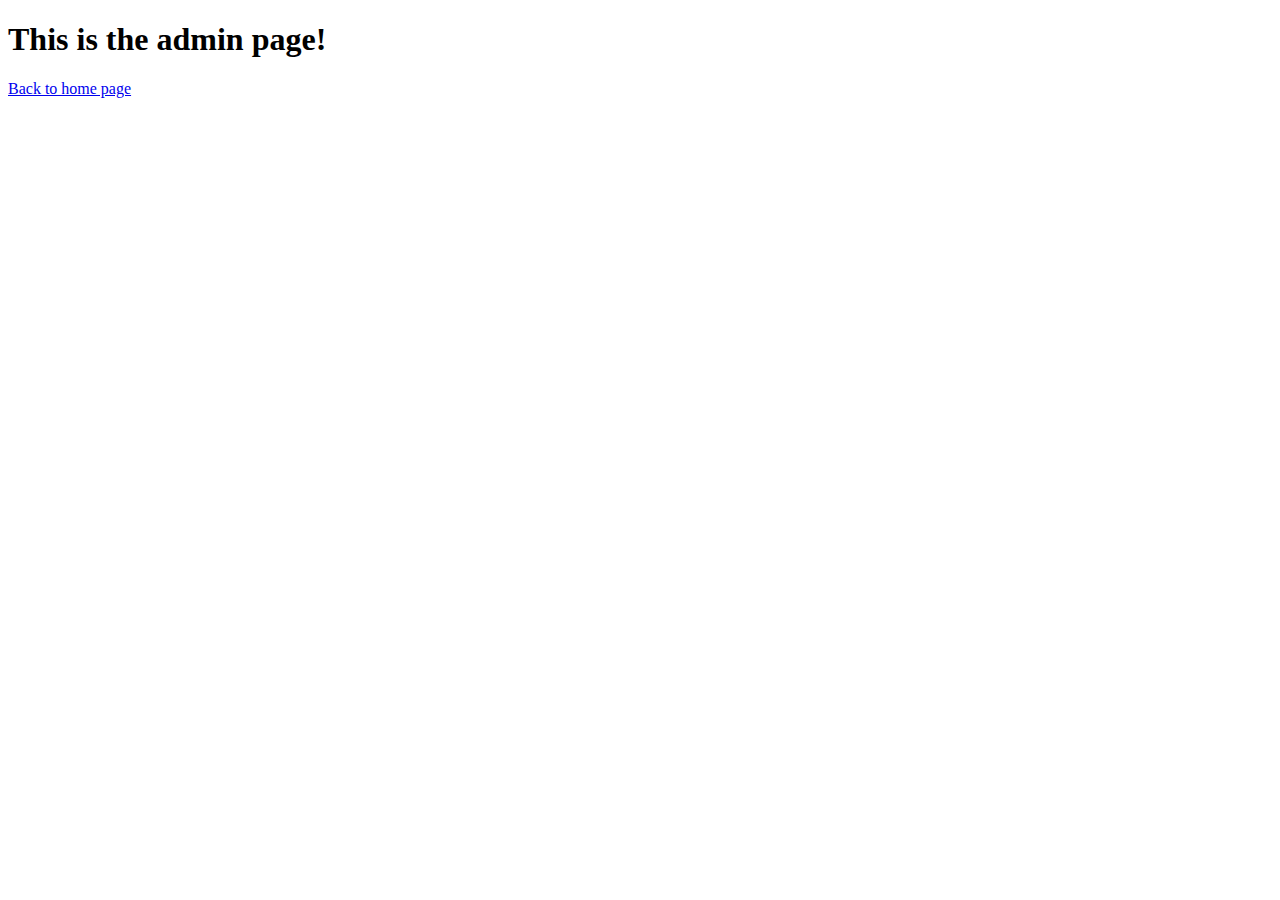
==== src/main/resources/templates/admin/index.html @ 688c549c "expanded example replaced hardcoded encrypted passwords by used bcryptencoder" ====
<!DOCTYPE html>
<html xmlns:layout="http://www.ultraq.net.nz/thymeleaf/layout"
      xmlns:th="http://www.thymeleaf.org"
      layout:decorate="~{fragments/layout}">
<head>
    <title>Secured</title>
</head>
<body>
<div layout:fragment="content" th:remove="tag">
    <h1>This is the admin page!</h1>
    <p><a href="/" th:href="@{/}">Back to home page</a></p>
</div>
</body>
</html>
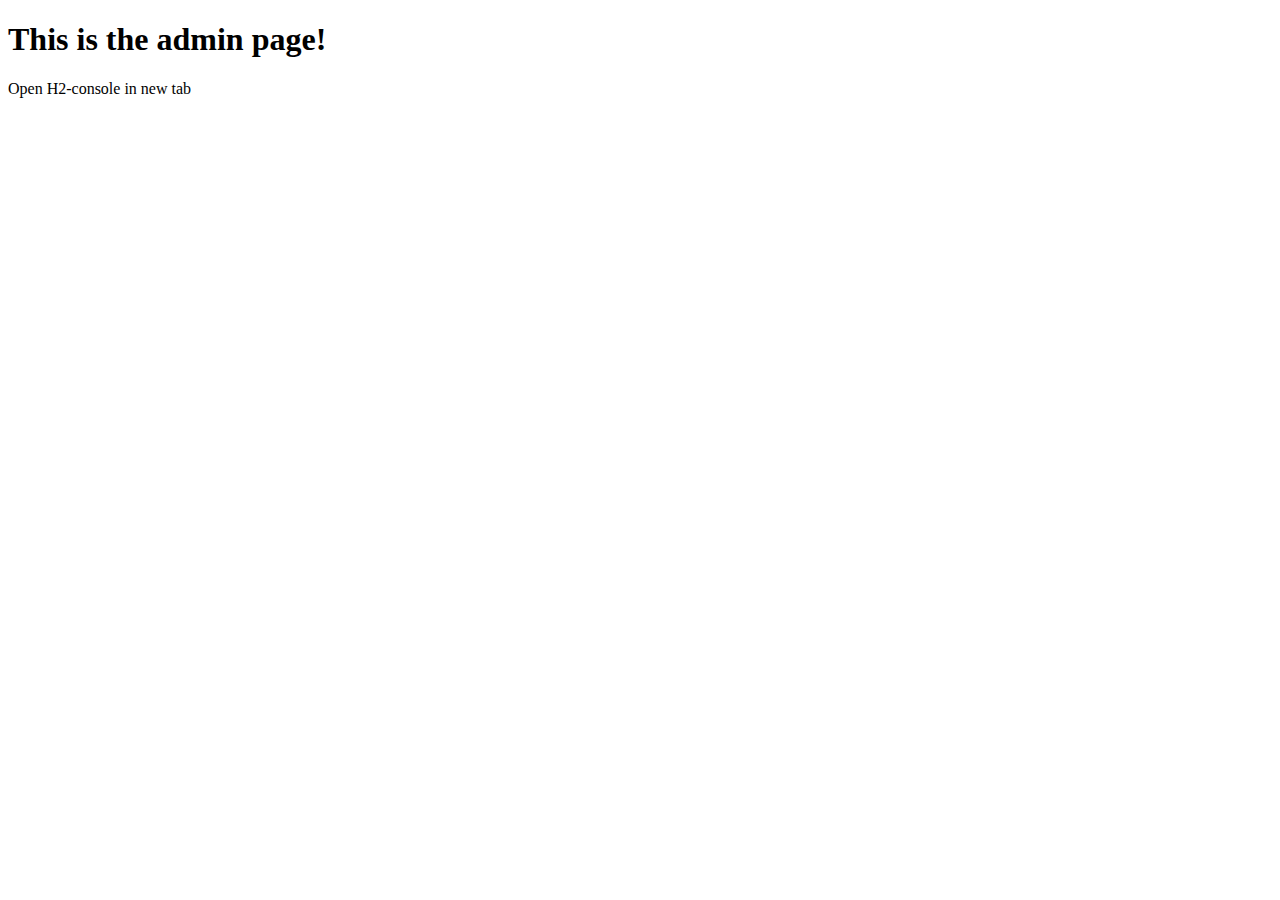
==== commit 0d01eb88: "fixed some titles" ====
--- a/src/main/resources/templates/admin/index.html
+++ b/src/main/resources/templates/admin/index.html
@@ -3,12 +3,12 @@
       xmlns:th="http://www.thymeleaf.org"
       layout:decorate="~{fragments/layout}">
 <head>
-    <title>Secured</title>
+    <title>Admin page</title>
 </head>
 <body>
 <div layout:fragment="content" th:remove="tag">
     <h1>This is the admin page!</h1>
-    <p><a href="/" th:href="@{/}">Back to home page</a></p>
+    <a th:href="@{/admin/h2-console}" target="_blank" class="btn btn-info" role="button"><i class="fa fa-database fa-pull-left"></i>Open H2-console in new tab</a>
 </div>
 </body>
 </html>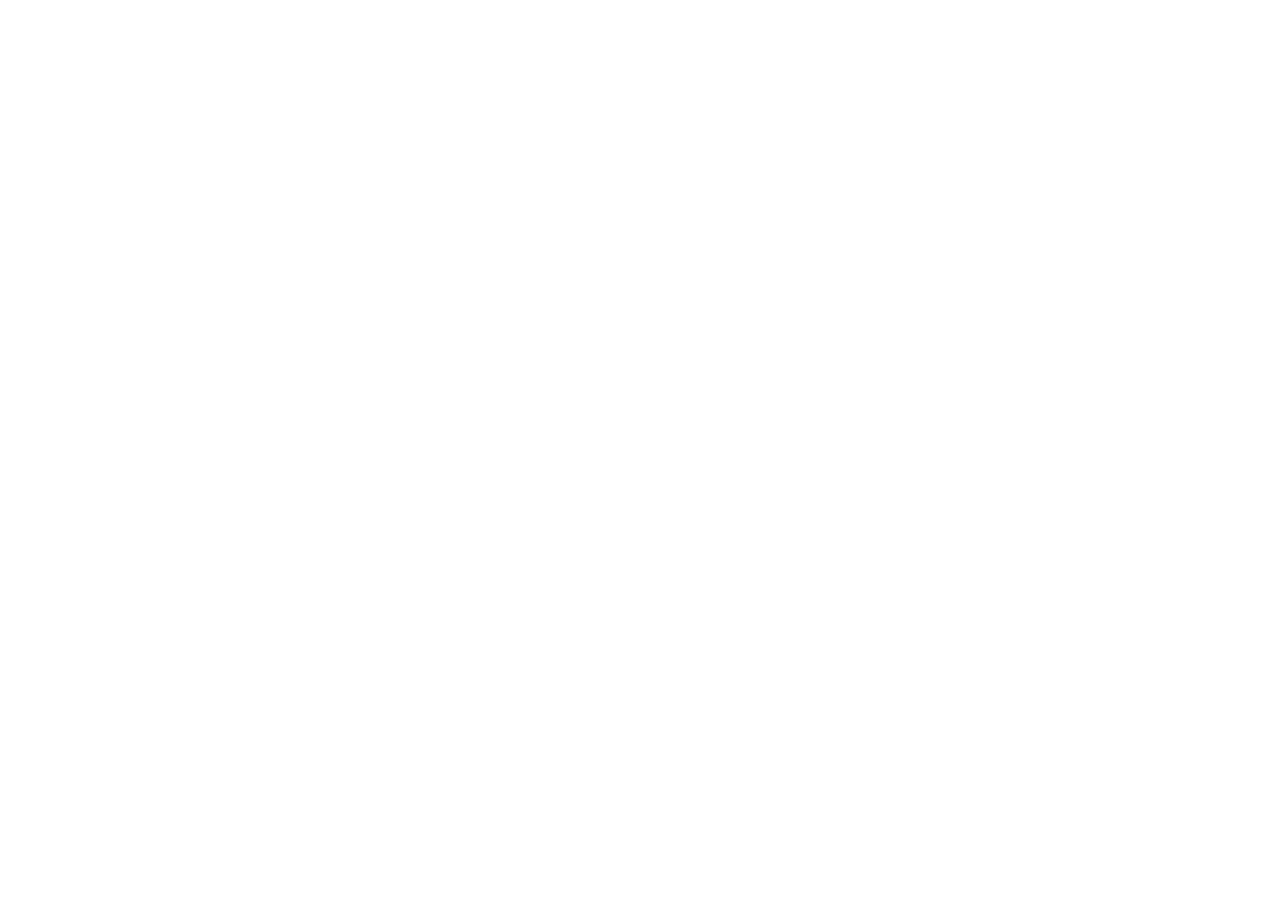
==== commit f510f2a4: "improved look-and-feel" ====
--- a/src/main/resources/templates/admin/index.html
+++ b/src/main/resources/templates/admin/index.html
@@ -7,8 +7,13 @@
 </head>
 <body>
 <div layout:fragment="content" th:remove="tag">
-    <h1>This is the admin page!</h1>
-    <a th:href="@{/admin/h2-console}" target="_blank" class="btn btn-info" role="button"><i class="fa fa-database fa-pull-left"></i>Open H2-console in new tab</a>
+    <h2 th:text="#{admin.page.title}"></h2>
+    <div class="row">
+        <a th:href="@{/admin/h2-console}" target="_blank" class="btn btn-primary" role="button">
+            <i class="fa fa-database fa-pull-left"></i>
+            <span th:text="#{admin.page.button.h2}"></span>
+        </a>
+    </div>
 </div>
 </body>
 </html>